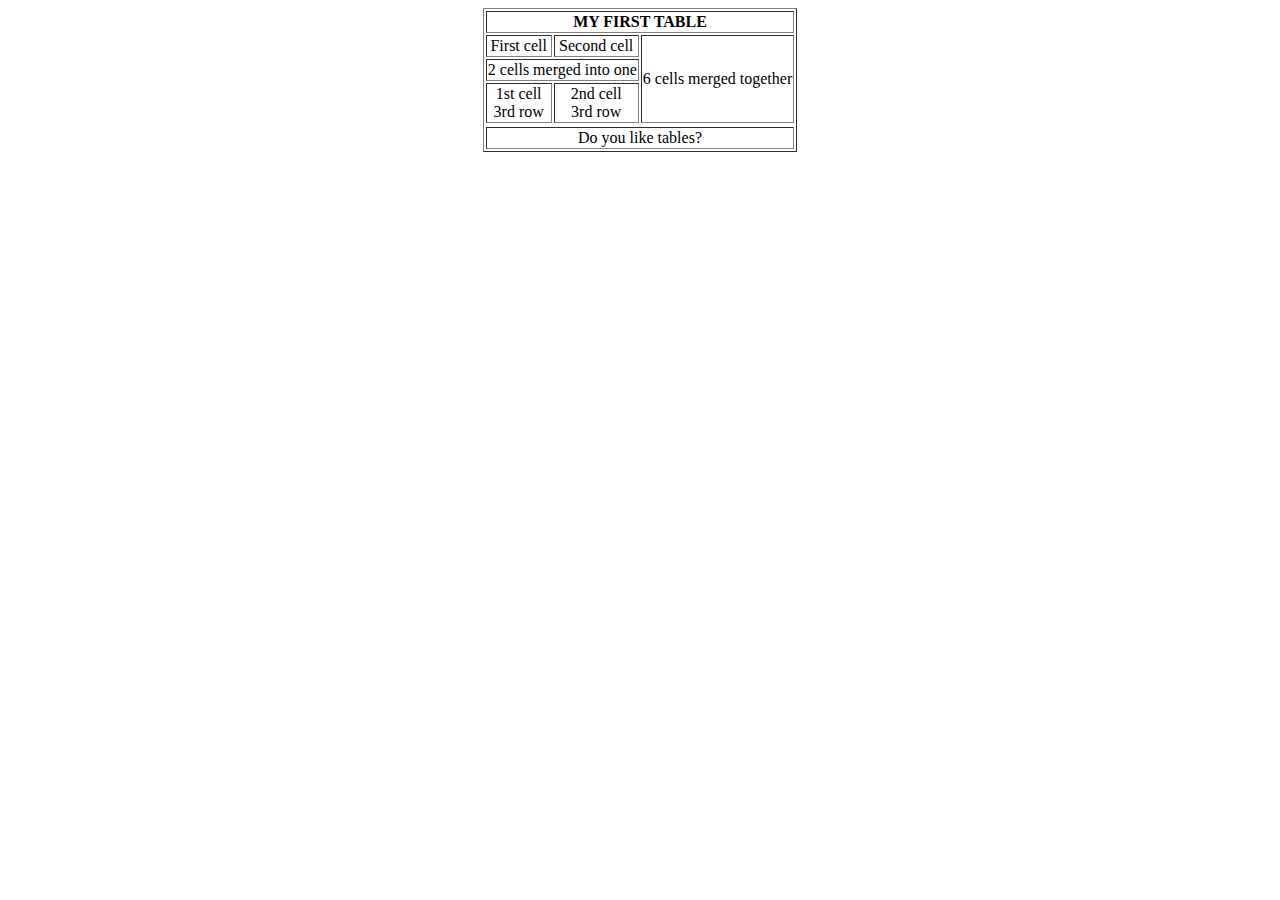
==== index.html @ 536e5395 "Firstcimmit" ====
<!DOCTYPE html>
<html lang="en">
<head>
    <meta charset="UTF-8">
    <meta name="viewport" content="width=device-width, initial-scale=1.0">
    <title>Таблица</title>
</head>
<body>
<table align="center" style="text-align: center" border="solid" >
    <tr>
    <th colspan="3">MY FIRST TABLE</th>
    </tr>
    <tr>
    <td>First cell</td>
    <td>Second cell</td>
    <td rowspan="3">6 cells merged together</td>
    </tr>
    <tr>
    <td colspan="2">2 cells merged into one</td>
    </tr>
    <tr>
    <td>1st cell<br>3rd row</td>
    <td>2nd cell<br>3rd  row</td>
    </tr>
    <tr>
    </tr>
    <tr>
    <td colspan="3">Do you like tables?</td>
    </tr>
   </table>
</body>
</html>
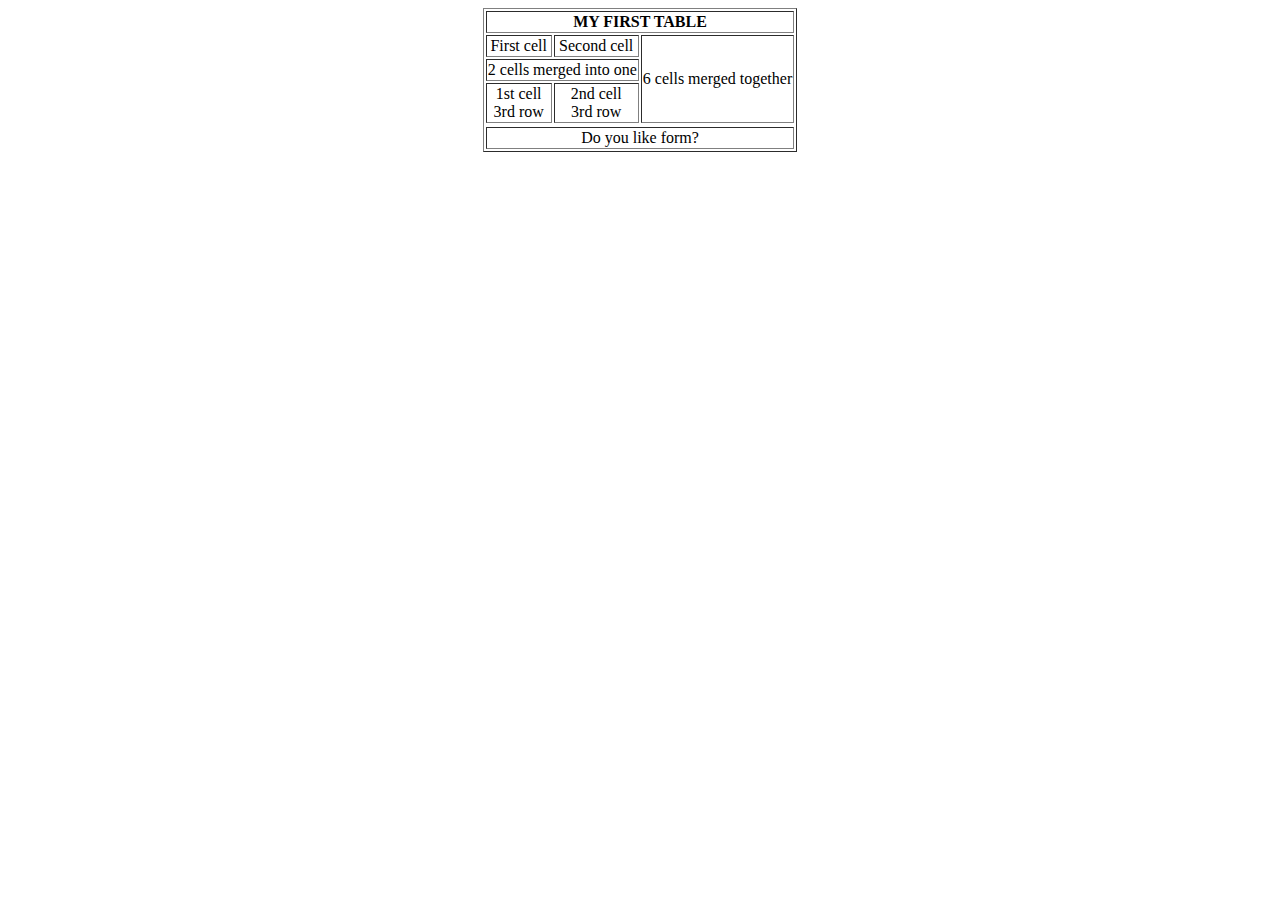
==== commit 91148738: "textchenged2" ====
--- a/index.html
+++ b/index.html
@@ -20,12 +20,12 @@
     </tr>
     <tr>
     <td>1st cell<br>3rd row</td>
-    <td>2nd cell<br>3rd  row</td>
+    <td>2nd cell<br>3rd row</td>
     </tr>
     <tr>
     </tr>
     <tr>
-    <td colspan="3">Do you like tables?</td>
+    <td colspan="3">Do you like form?</td>
     </tr>
    </table>
 </body>
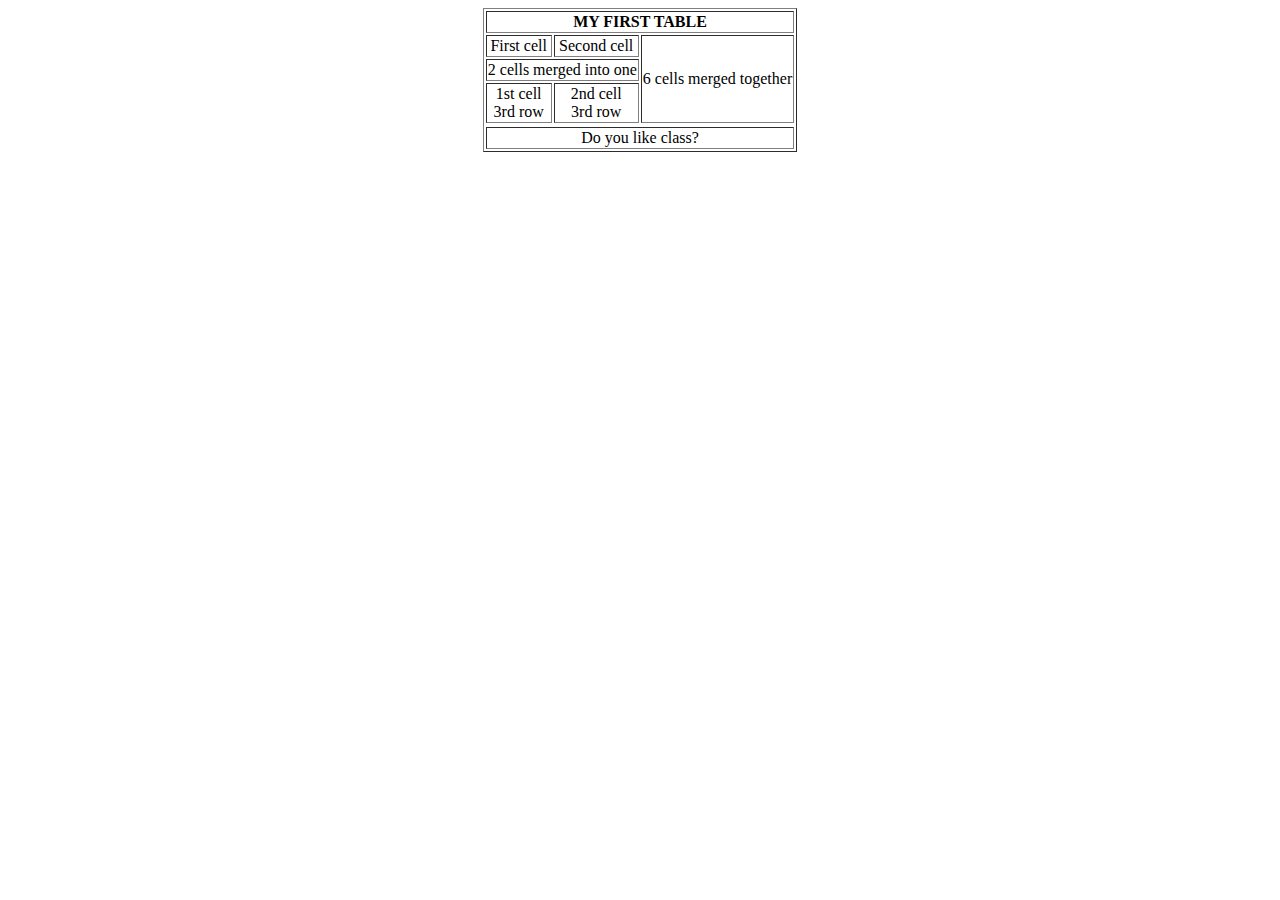
==== commit c2d6a883: "change" ====
--- a/index.html
+++ b/index.html
@@ -25,7 +25,7 @@
     <tr>
     </tr>
     <tr>
-    <td colspan="3">Do you like form?</td>
+    <td colspan="3">Do you like class?</td>
     </tr>
    </table>
 </body>
